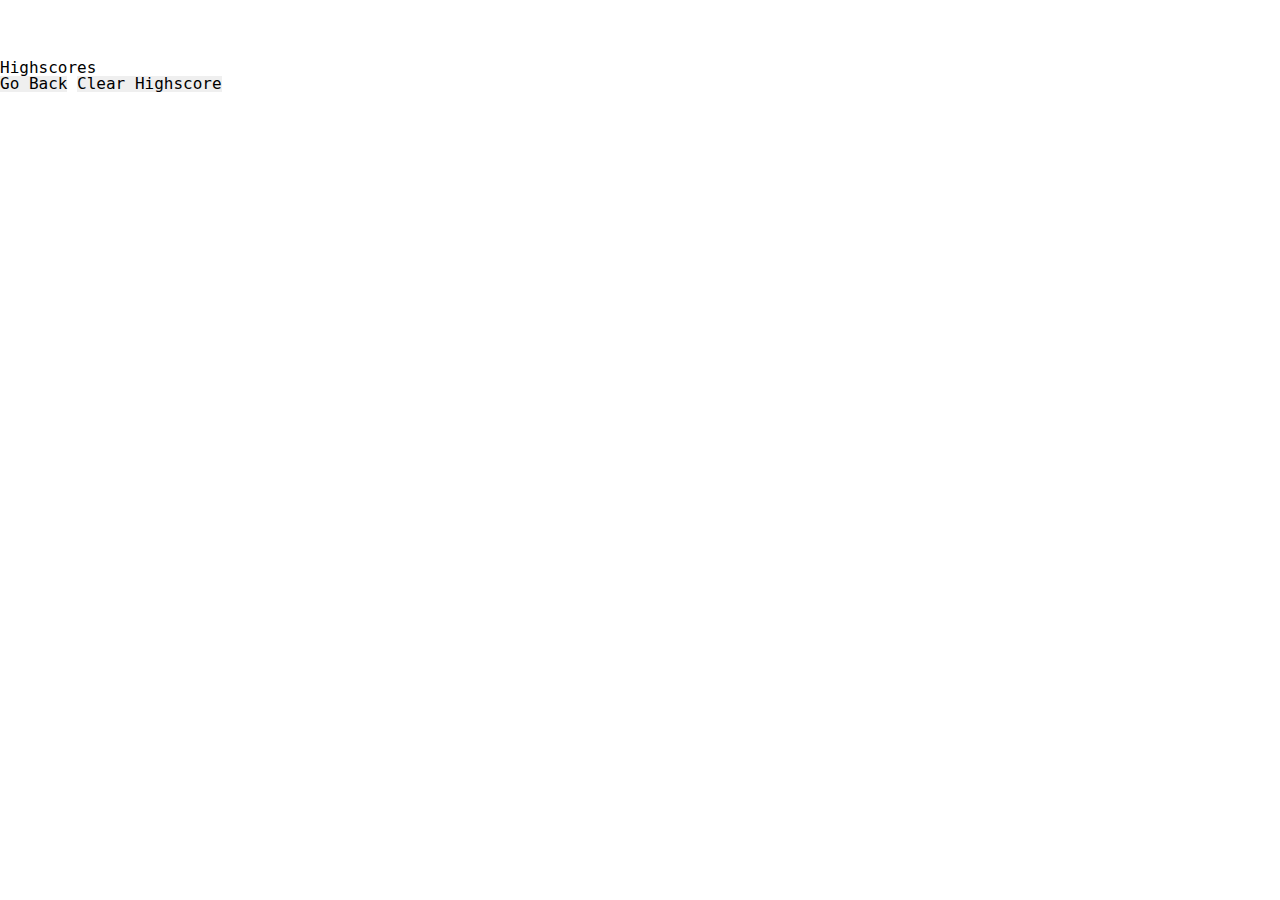
==== Highscore.html @ f8f7eebf "Updated JS: Created functions, html files, updated CSS file" ====
<!DOCTYPE html>
<html lang="en">
<head>
    <meta charset="UTF-8">
    <meta http-equiv="X-UA-Compatible" content="IE=edge">
    <meta name="viewport" content="width=device-width, initial-scale=1.0">
    <title>Veiw Highscore</title>
    <link rel="stylesheet" href="./assets/style/rest.css">
    <link rel="stylesheet" href="./assets/style/style.css">
</head>
<body>
    <header>

    </header>
    <main>
        <div class="highscore-container">
            <h1>Highscores</h1>
            <div class="score-list-container">
                <ul id="score-list"></ul>
            </div>
            <div>
                <button type="button" id="go-back" class="hs-btn">Go Back</button>
                <button type="button" id="clear-highscore" class="hs-btn">Clear Highscore</button>
            </div>
        </div>
    </main>


</body>
</html>
---- assets/style/rest.css ----
/* HTML5 display-role reset for older browsers */
* {
	margin: 0;
	padding: 0;
	border: 0;
	font-size: 100%;
	font: inherit;
	vertical-align: baseline;
    box-sizing: border-box;
}

html {
    height: 100%;
  }

body {
    min-height: 100%;
	line-height: 1;
    font-family: sans-serif;
}

article, aside, details, figcaption, figure, 
footer, header, hgroup, menu, nav, section {
	display: block;
}


h1, h2, h3, h4, h5,h6 {
  font-size: 100%;
}

input, select, option, optgroup, textarea, button, pre, code {
  font-size: 100%;
  font-family: inherit;
}

ol, ul {
	list-style: none;
}

blockquote, q {
	quotes: none;
}

blockquote:before, blockquote:after,
q:before, q:after {
	content: '';
	content: none;
}

table {
	border-collapse: collapse;
	border-spacing: 0;
}
---- assets/style/style.css ----
* {
    font-family:"Andale Mono", AndaleMono, monospace;
}

header{
    padding: 30px;
}

header a{
    text-decoration: none;
}

.timer{
    float: right;
}

.intro-containter{
    margin: auto;
    margin-top: 50px;
    padding: 30px;
    width: 500px;
    text-align: center;
    border-style: solid;
    border-width: 2px;
    border-radius: 10px;
    transform: rotate(357deg);
    display: block;
}

.intro-containter h1{
    padding: 20px;
    font-size: 20px;
}

.start-button{
    margin-top: 30px;
    padding: 10px 15px;
    border-radius: 12px;
    background-color: #5fda3d;
}

.question-container{
    margin: auto;
    width: 500px;
    text-align: center;
    display: none;
}

.answer-container{
    margin: auto;
    margin-top: 50px;
    padding: 30px;
    width: 500px;
    text-align: center;
    border-style: solid;
    border-width: 2px;
    border-radius: 10px;
    transform: rotate(357deg);
}

.results-container{
    margin: auto;
    margin-top: 50px;
    padding: 30px;
    width: 500px;
    text-align: center;
    border-style: solid;
    border-width: 2px;
    border-radius: 10px;
    transform: rotate(357deg);
    display: none;
}
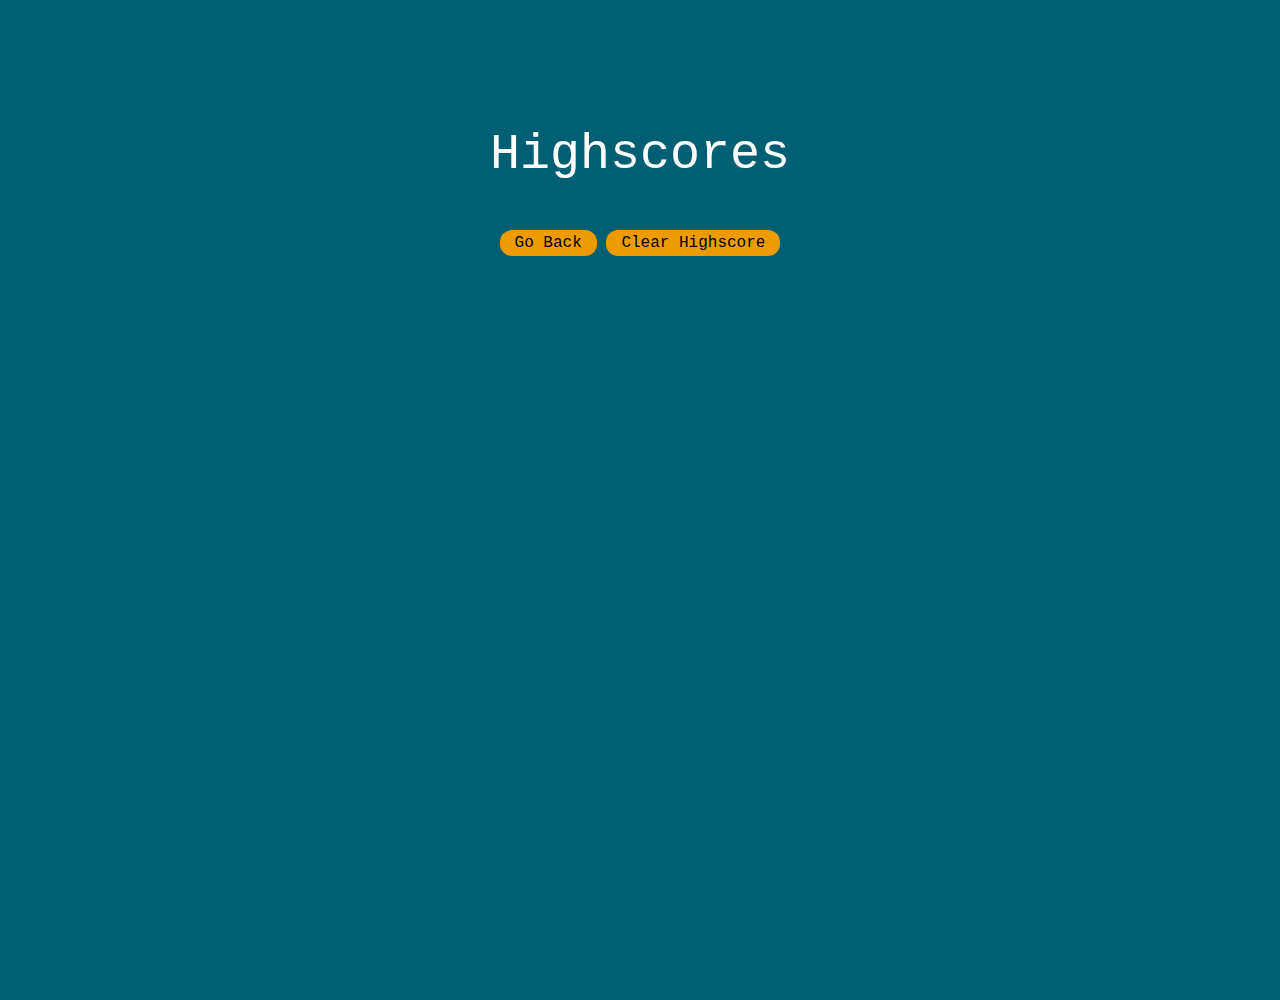
==== commit 39a05172: "Updated CSS file: created the final look" ====
--- a/Highscore.html
+++ b/Highscore.html
@@ -9,9 +9,6 @@
     <link rel="stylesheet" href="./assets/style/style.css">
 </head>
 <body>
-    <header>
-
-    </header>
     <main>
         <div class="highscore-container">
             <h1>Highscores</h1>
@@ -25,6 +22,6 @@
         </div>
     </main>
 
-
+    <script src="./assets/js/scriptHS.js"></script>
 </body>
 </html>--- a/assets/style/style.css
+++ b/assets/style/style.css
@@ -2,12 +2,23 @@
     font-family:"Andale Mono", AndaleMono, monospace;
 }
 
+body{
+    background-color: #005f73;
+    color: #ffffff;
+}
+
 header{
     padding: 30px;
 }
 
 header a{
     text-decoration: none;
+    color: #ffffff;
+    transition: all 0.3s ease-out;
+}
+
+header a:hover{
+    color: #ee9b00;
 }
 
 .timer{
@@ -16,19 +27,22 @@
 
 .intro-containter{
     margin: auto;
-    margin-top: 50px;
-    padding: 30px;
-    width: 500px;
-    text-align: center;
-    border-style: solid;
-    border-width: 2px;
+    margin-top: 100px;
+    padding: 30px;
+    width: 500px;
+    text-align: center;
+    border-style: solid;
+    border-width: 3px;
     border-radius: 10px;
     transform: rotate(357deg);
     display: block;
+    background-color: #94d2bd;
+    color: black;
 }
 
 .intro-containter h1{
     padding: 20px;
+    margin: 15px 0px;
     font-size: 20px;
 }
 
@@ -36,14 +50,65 @@
     margin-top: 30px;
     padding: 10px 15px;
     border-radius: 12px;
-    background-color: #5fda3d;
+    background-color: #ee9b00;
+    color: #000000;
+    transition: all 0.4s ease-out;
+}
+
+.start-button:hover {
+    background-color: #081900;
+    color: #ffffff;
+    font-size: 18px;
 }
 
 .question-container{
     margin: auto;
-    width: 500px;
-    text-align: center;
+    margin-top: 100px;
+    padding: 30px;
+    width: 500px;
+    text-align: center;
+    border-style: solid;
+    border-width: 3px;
+    border-radius: 10px;
+    transform: rotate(360deg);
     display: none;
+    background-color: #94d2bd;
+    color: #000000;
+}
+
+.questions{
+    margin-bottom: 40px;
+    margin-top: 20px;
+}
+
+.question-count{
+    float: right;
+}
+
+.alert{
+    float: left;
+    color: #fd412f;
+}
+
+#answer-container{
+    display: flex;
+    flex-direction: column;
+    margin-bottom: 20px;
+}
+
+.next{
+    padding: 5px 0px;
+    width: 200px;
+    margin-bottom: 20px;
+    border-radius: 10px;
+    background-color: #ee9b00;
+    transition: all 0.4s ease-out;
+}
+
+.next:hover{
+    background-color: #f2712c;
+    color: #ffffff;
+    font-size: 18px;
 }
 
 .answer-container{
@@ -62,12 +127,78 @@
     margin: auto;
     margin-top: 50px;
     padding: 30px;
-    width: 500px;
-    text-align: center;
-    border-style: solid;
-    border-width: 2px;
+    width: 550px;
+    text-align: center;
+    border-style: solid;
+    border-width: 3px;
     border-radius: 10px;
     transform: rotate(357deg);
     display: none;
-}
-
+    background-color: #94d2bd;
+    color: black;
+}
+
+.all-done-header{
+    margin-top: 40px;
+    margin-bottom: 50px;
+}
+
+#initial-form{
+    margin-top: 20px;
+    margin-bottom: 20px;
+}
+
+#initials{
+    border-style: solid;
+    border-width: 2px;
+    border-radius: 10px;
+    padding-left: 10px;
+}
+
+#submit-button{
+    padding: 5px 15px;
+    border-radius: 12px;
+    background-color: #ee9b00;
+    color: #000000;
+    transition: all 0.4s ease-out;
+}
+
+#submit-button:hover {
+    background-color: #ec8080;
+    color: #ffffff;
+    font-size: 18px;
+}
+
+.highscore-container{
+    margin: auto;
+    margin-top: 100px;
+    padding: 30px;
+    width: 500px;
+    text-align: center;
+}
+
+.highscore-container h1{
+    font-size: 50px;
+    margin-bottom: 50px;
+}
+
+.score-list-container{
+    margin-bottom: 50px;
+    padding-left: 80px;
+    text-align: left;
+}
+
+.hs-btn{
+    padding: 5px 15px;
+    border-radius: 12px;
+    background-color: #ee9b00;
+    color: #000000;
+    transition: all 0.4s ease-out;
+}
+
+.hs-btn:hover {
+    background-color: #ec8080;
+    color: #ffffff;
+    font-size: 18px;
+}
+
